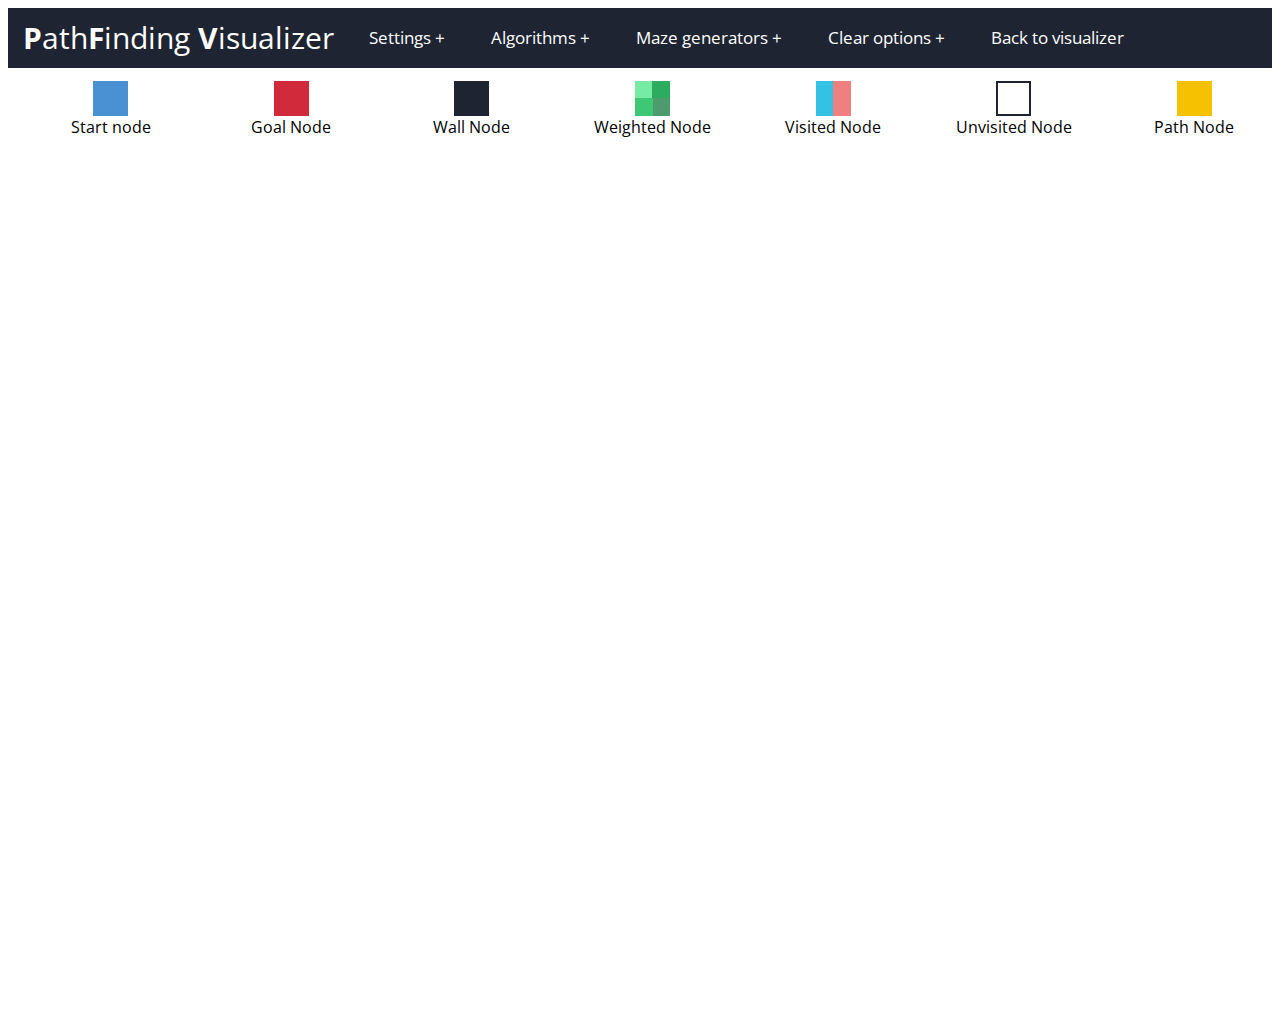
==== tutorial.html @ dd70c567 "added-tutorial" ====
<html>
    <head>
        <!-- CSS -->
        <link rel="stylesheet" href="styles/style.css" />
        <!-- <link rel="stylesheet" href="styles/modal.css" /> -->
        <link rel="stylesheet" href="styles/node_style.css" />
        <link rel="stylesheet" href="styles/nav_bar.css" />
        <link rel="stylesheet" href="styles/set_environment.css" />
        <link rel="stylesheet" href="styles/alert.css" />
        <link rel="icon" href="./images/favicon.png">
        <!-- Load an icon library to show a hamburger menu (bars) on small screens -->
        <link rel="stylesheet" href="https://cdnjs.cloudflare.com/ajax/libs/font-awesome/4.7.0/css/font-awesome.min.css">
    </head>

    <body>
        <div id="content_container">
            <nav id="nab-bar-container" class="gradient">
                <div id="logo"><b>P</b>ath<b>F</b>inding <b>V</b>isualizer</div>
    
                <label for="drop" class="toggle">Menu</label>
                <input type="checkbox" id="drop" />
                <ul class="menu">
                    <li class="disabled-div"><a href="#" id="settings">Settings</a>
                        <ul>
                            <li class="gradient"><a>Canvas size : <input id="node-slider" type="range" min="35" max="60" value="50"></a></li>
                            <li class="gradient"><a>Speed : <input id="speed-slider" type="range" min="0" max="500" value="30"></a></li>
                            <li class="gradient"><a>Node weight : <input id="weight-input" type="number" min="2" max="20" value="2"></a></li>
                            <li class="gradient"><a>Heuristic : 
                                    <select id="select-heuristic">
                                        <option value="euclidean">Euclidean</option>
                                        <option value="manhattan">Manhattan</option>
                                        <option value="hamming">Hamming</option>
                                        <option value="minkowski5">Minkowski(p = 5)</option>
                                        <option value="cosine">Cosine</option>
                                        <option value="chebyshev">Chebyshev</option>
                                        <option value="haversine">Haversine</option>
                                    </select>
                                </a>
                            </li>
                        </ul>
                    </li>
                    <li class="disabled-div"><a href="#">Algorithms</a>
                        <ul>
                            <li class="gradient"><a id="buttonBFS">BFS</a></li>
                            <li class="gradient"><a id="buttonDFS">DFS</a></li>
                            <li class="gradient"><a id="buttonBD_BFS">Bidirect. BFS</a></li>
                            <li class="gradient"><a id="buttonBD_DFS">Bidirect. DFS</a></li>
                            <li class="gradient"><a id="buttonDijkstra">Dijkstra</a></li>
                            <li class="gradient"><a id="buttonGreedy_BFS">Greedy BFS</a></li>
                            <li class="gradient"><a id="buttonA_star">A star</a></li>
                            <!-- <li class="gradient"><a id="buttonRecursiveBFS">Recursive BFS</a></li> -->
                        </ul>
                    </li>
                    <li class="disabled-div"><a href="#">Maze generators</a>
                        <ul>
                            <li class="gradient"><a href="#">Static shapes</a>
                                <ul>
                                    <li class="gradient"><a id="buttonStairs">Stairs</a></li>
                                    <li class="gradient"><a id="buttonCentricBaesMaze">Centric baes</a></li>
                                    <li class="gradient"><a id="buttonHorizontalBaesMaze">Horizontal baes</a></li>
                                    <li class="gradient"><a id="buttonVerticalBaesMaze">Vertical baes</a></li>
                                    <li class="gradient"><a id="buttonNormalBaesMaze">Normal baes</a></li>
                                </ul>
                            </li>
                            <li class="gradient"><a id="buttonRandomSeed">Random seed</a></li>
                            <li class="gradient"><a id="buttonRandomizedPrim">Random Prim</a></li>
                            <!-- <li class="gradient"><a id="buttonRandomizedKruskal">Random Kruskal</a></li> -->
                            <li class="gradient"><a id="buttonRecursiveBacktracker">Recursive Backtracker</a></li>
                        </ul>
                    </li>
                    <li class="disabled-div"><a href="#">Clear options</a>
                        <ul>
                            <!-- <li class="gradient"><a id="buttonClearAll">Clear All</a></li> -->
                            <li class="gradient"><a id="buttonClearAllExceptStartGoal">Clear All Except Start&Goal</a></li>
                            <li class="gradient"><a id="buttonClearWalls">Clear Walls</a></li>
                            <li class="gradient"><a id="buttonClearWeights">Clear Weights</a></li>
                            <li class="gradient"><a id="buttonClearSearchPath">Clear Search&Path</a></li>
                        </ul>
                    </li>
                    <li><a href="index.html">Back to visualizer</a></li>
                </ul>
            </nav>
    
            <div id="description_container" class="description_container">
                <div class="description-node">
                    <img src="./images/nodes/start_node.png" alt="start_node"> <br>
                    Start node
                    <!-- <span class="tooltiptext">Shift/Alt + Left mouse click(first click ever)</span> -->
                </div>
                <div class="description-node">
                    <img src="./images/nodes/goal_node.png" alt="goal_node"> <br>
                    Goal Node
                    <!-- <span class="tooltiptext">Shift/Alt + Left mouse click(second click ever)</span> -->
                </div>
                <div class="description-node">
                    <img src="./images/nodes/wall_node.png" alt="wall_node"> <br>
                    Wall Node
                    <!-- <span class="tooltiptext">Shift + Left mouse click(generates after start&goal)</span> -->
                </div>
                <div class="description-node">
                    <img src="./images/nodes/weighted_node.png" alt="weighted_node"> <br>
                    Weighted Node
                    <!-- <span class="tooltiptext">Alt + Left mouse click</span> -->
                </div>
                <div class="description-node">
                    <img src="./images/nodes/visited_node.png" alt="visited_node"> <br>
                    Visited Node
                </div>
                <div class="description-node">
                    <img src="./images/nodes/unvisited_node.png" alt="unvisited_node"> <br>
                    Unvisited Node
                </div>
                <div class="description-node">
                    <img src="./images/nodes/path_node.png" alt="path_node"> <br>
                    Path Node
                </div>
            </div>
            <div id="ppt_container" class="ppt_container">
                <iframe src="https://onedrive.live.com/embed?cid=1739E4AB8B7C10DA&resid=1739E4AB8B7C10DA%2132318&authkey=APc30PxXomVTBMA&em=2" width="100%" height="100%" frameborder="0" scrolling="no"></iframe>
            </div>
        </div>
    </body>
</html>
---- styles/style.css ----
@import url(https://fonts.googleapis.com/css?family=Open+Sans);
@import url(https://fonts.googleapis.com/css?family=Bree+Serif);
body{
    background-color: rgb(255, 255, 255);
    font-family: 'Roboto';
}

.content_container{
    height: 100%;
    width: 100%;
    display: flex;
    flex-direction: column;
}

.settings_container{
    width: 100%;
    height: 10%;
    display: flex;
}

.settings_container > h1{
    font-family: 'Roboto Thin';
    font-size: 50px;
    color: bisque;
    text-align: center;
}

.algorithms{
    width: 100%;
    height: 100%;
}

.button{
    width: 30%;
    height: 30%;
}

.maze_container{
    height: 98%;
    width: 98%;
    display: flex;
    flex-direction: column;
    float: center;
    margin: 1%;
}

.row{
    width: 100%;
    height: 5%;
    display: flex;
}

.description_container{
    height: 5%;
    width: 100%;
    margin: 1%;
    margin-bottom: 2%;
    text-align: center;
    font-family: 'Open Sans', sans-serif;
}

.description-node{
    width: 14.285%;
    float: left;
}

.ppt_container{
    width: 98%;
    height: 98%;
    display: flex;
    float: center;
    margin: 1%;
}
/* Tooltip container */
.tooltip {
    position: relative;
    display: inline-block;
    border-bottom: 1px dotted black; /* If you want dots under the hoverable text */
  }
  
  /* Tooltip text */
  .tooltip .tooltiptext {
    visibility: hidden;
    width: 150px;
    background-color: #555;
    color: #fff;
    text-align: center;
    padding: 5px 0;
    border-radius: 6px;
  
    /* Position the tooltip text */
    position: absolute;
    z-index: 1;
    bottom: 125%;
    left: 50%;
    margin-left: -60px;
  
    /* Fade in tooltip */
    opacity: 0;
    transition: opacity 0.3s;
  }
  
  /* Tooltip arrow */
  .tooltip .tooltiptext::after {
    content: "";
    position: absolute;
    top: 100%;
    left: 50%;
    margin-left: -5px;
    border-width: 5px;
    border-style: solid;
    border-color: #555 transparent transparent transparent;
  }
  
  /* Show the tooltip text when you mouse over the tooltip container */
  .tooltip:hover .tooltiptext {
    visibility: visible;
    opacity: 1;
  }

.disabled-div{
    pointer-events: none;
}
.enabled-div{
    pointer-events: all;
}

.hide {
    display: none;
}

.drag-over {
    border: dashed 3px blue;
}
---- styles/modal.css ----
@import url('https://fonts.googleapis.com/css?family=Poppins:200i,400&display=swap');

/* body {
  background-color: #fef6e4;
  font-family: 'Poppins', sans-serif;
  max-width: 65%;
  margin: 0 auto 0 auto;
  padding-bottom: 40px;
} */

/* header {
  text-align: center;
  line-height: .8;
  font-family: 'Poppins', sans-serif;
} */

h1 {
  color: #001858;
  font-weight: 800;
  line-height: 1.6;
}

p {
  color: #172c66;
  font-size: 1.05rem;
  font-weight: 550;
}

#name-label {
  color: #172c66;
  margin: 10px;
}

#name,
#number {
  border-radius: 25px;
  width: 49%;
  box-shadow: 5px 5px #8bd3dd;
}

#survey-form {
  background-color: #f3d2c1;
  padding: 20px;
  box-shadow: 5px 5px #8bd3dd;
  border-radius: 25px;
  font-family: 'Poppins', sans-serif;
  width: 50%;
  position: absolute;
  left: 50%;
  margin-left: -25%;
}

label {
  display: flex;
  align-items: center;
  font-size: 1rem;
  margin: 5px;
  color: #0d282c;
  cursor: pointer;
}

#dropdown {
  border: none;
  font-size: 1rem;
  padding: 15px;
  border-radius: 25px;
  box-shadow: 5px 5px #8bd3dd;
  width: 49%;
}

.input-checkbox {
  height: 15px;
  width: 15px;
}

input {
  border: none;
  padding: 1.2rem;
}

.submit-button {
  background-color: #f582ae;
  font-size: 1.2rem;
  color: #001858;
  padding: 20px 70px;
  border-radius: 25px;
  box-shadow: 5px 5px #8bd3dd;
  outline: none;
  border: none;
  margin: 0 auto;
  display: block;
  cursor: pointer;
}
---- styles/node_style.css ----
.node{
    width: 5%;
    height: 100%;
    border: 0.025px;
    border-style: solid;
    border-color: rgb(119, 120, 122);
    transition: transform .2s;
    cursor: crosshair;
}
.node:hover{
    -ms-transform: scale(1.3);
    -webkit-transform: scale(1.3);
    transform: scale(1.3);
}

.unvisited-node{
    background-color: white;
    border-color: rgb(30, 36, 49);
    animation-name: unvisited-node-effect;
    animation-duration: 1s;
}
@keyframes unvisited-node-effect {
    from {background-color: rgb(74, 145, 212);}
    to {background-color: white;}
}

.start-node{
    background-color: rgb(74, 145, 212);
    border-color: rgb(119, 120, 122);
    animation-name: start-node-effect;
    animation-duration: 1s;
}
@keyframes start-node-effect {
    from {background-color: rgb(49, 96, 141);}
    to {background-color: rgb(74, 145, 212);}
}

.goal-node{
    background-color: rgb(209, 42, 59);
    border-color: rgb(119, 120, 122);
    animation-name: goal-node-effect;
    animation-duration: 1s;
}
@keyframes goal-node-effect {
    from {background-color: rgb(139, 28, 39);}
    to {background-color: rgb(209, 42, 59);}
}

.wall-node{
    background-color: rgb(30, 36, 49);
    border-color: rgb(30, 36, 49);
    animation-name: wall-node-effect;
    animation-duration: 1s;
}
@keyframes wall-node-effect {
    from {background-color: rgb(12, 115, 184);}
    to {background-color: rgb(30, 36, 49);}
}

.weighted-node{
/* used only for easier searches with querySelectorAll(), using contains etc.*/
}

.weighted-node-5{
    background-color: rgb(117, 235, 164);
    border-color: rgb(163, 241, 194);
    animation-name: weighted-node-5-effect;
    animation-duration: 1s;
}
@keyframes weighted-node-5-effect {
    from {background-color: rgb(43, 110, 70);}
    to {background-color: rgb(117, 235, 164);}
}

.weighted-node-10{
    background-color: rgb(62, 199, 117);
    border-color: rgb(141, 238, 180);
    animation-name: weighted-node-10-effect;
    animation-duration: 1s;
}
@keyframes weighted-node-10-effect {
    from {background-color: rgb(43, 110, 70);}
    to {background-color: rgb(62, 199, 117);}
}

.weighted-node-15{
    background-color: rgb(44, 172, 95);
    border-color: rgb(119, 230, 163);
    animation-name: weighted-node-15-effect;
    animation-duration: 1s;
}
@keyframes weighted-node-15-effect {
    from {background-color: rgb(43, 110, 70);}
    to {background-color: rgb(44, 172, 95);}
}

.weighted-node-20{
    background-color: rgb(78, 156, 109);
    border-color: rgb(69, 204, 123);
    animation-name: weighted-node-20-effect;
    animation-duration: 1s;
}
@keyframes weighted-node-20-effect {
    from {background-color: rgb(43, 110, 70);}
    to {background-color: rgb(78, 156, 109);}
}

.visited-nodeA{
    background-color: rgb(51, 193, 228);
    border-color: rgb(157, 216, 235);
    animation-name: visited-nodeA-effect;
    animation-duration: 1s;
}
@keyframes visited-nodeA-effect {
    from {background-color: rgb(74, 145, 212);}
    to {background-color: rgb(51, 193, 228);}
}

.visited-nodeB{
    background-color: rgb(240, 128, 128);
    border-color: rgb(245, 170, 170);
    animation-name: visited-nodeB-effect;
    animation-duration: 1s;
}
@keyframes visited-nodeB-effect {
    from {background-color: rgb(209, 42, 59);}
    to {background-color: rgb(240, 128, 128);}
}

.intersect-node{
    background-color: rgb(152, 103, 212);
    border-color: rgb(186, 153, 226);
}

.path-node{
    background-color: rgb(245, 193, 0);
    border-color: rgb(248, 213, 85);
    animation-name: path-node-effect;
    animation-duration: 1s;
}
@keyframes path-node-effect {
    from {background-color: rgb(240, 102, 40);}
    to {background-color: rgb(245, 193, 0);}
}
---- styles/nav_bar.css ----
@import url(https://fonts.googleapis.com/css?family=Open+Sans);
@import url(https://fonts.googleapis.com/css?family=Bree+Serif);

h1 {
	font-size: 60px;
	text-align: center;
	color: #FFF;
}	

h3 {
	font-size: 30px;
	line-height: 34px;
	text-align: center;
	color: #FFF;
}

h3 a {
	color: #FFF;
}

a {
	color: #FFF;
}

h1 {
	margin-top: 100px;
	text-align:center;
	font-size:60px;
	line-height: 70px;
	font-family: 'Bree Serif', 'serif';
	}

#container {
	margin: 0 auto;
	max-width: 890px;
}

p {
	text-align: center;
}

.toggle,
[id^=drop] {
	display: none;
}

/* Giving a background-color to the nav container. */
.gradient{
	background-color: #1E2431;
  /* background-image: linear-gradient(to right, black, rgb(74, 145, 212)); */
}
.nav-background{
	background-color: rgb(74, 145, 212);
  }

nav { 
	/* background-color: #254441; */
  font-family: 'Open Sans', sans-serif;
	font-size:22px;
	line-height: 32px;
	color: #ffffff;
	margin: 0;
	padding: 0;
	word-wrap:break-word !important;
	font-family: 'Open Sans', sans-serif;
}

#logo {
	display: block;
	padding: 0 15px;
	float: left;
	font-size:30px;
	line-height: 60px;
}

/* Since we'll have the "ul li" "float:left"
 * we need to add a clear after the container. */

nav:after {
	content:"";
	display:table;
	clear:both;
}

/* Removing padding, margin and "list-style" from the "ul",
 * and adding "position:reltive" */
nav ul {
	float: left;
	padding:0;
	margin:0;
	list-style: none;
	position: relative;
	}
	
/* Positioning the navigation items inline */
nav ul li {
	margin: 0px;
	display:inline-block;
	/* float: left; */
	/* background-color: #254441; */
	}

/* Styling the links */
nav a {
	display:block;
	padding:14px 20px;	
	color:#FFF;
	font-size:17px;
	text-decoration:none;
}


nav ul li ul li:hover { background: #000000; }

/* Background color change on Hover */
nav a:hover { 
	background-color: #000000; 
}

/* Hide Dropdowns by Default
 * and giving it a position of absolute */
nav ul ul {
	display: none;
	position: absolute; 
	/* has to be the same number as the "line-height" of "nav a" */
	top: 60px; 
}
	
/* Display Dropdowns on Hover */
nav ul li:hover > ul {
	display:inherit;
}
	
/* Fisrt Tier Dropdown */
nav ul ul li {
	width:170px;
	float:none;
	display:list-item;
	position: relative;
}

/* Second, Third and more Tiers	
 * We move the 2nd and 3rd etc tier dropdowns to the left
 * by the amount of the width of the first tier.
*/
nav ul ul ul li {
	position: relative;
	top:-60px;
	/* has to be the same number as the "width" of "nav ul ul li" */ 
	left:170px; 
}

	
/* Change ' +' in order to change the Dropdown symbol */
li > a:after { content:  ' +'; }
li > a:only-child:after { content: ''; }


/* Media Queries
--------------------------------------------- */

@media all and (max-width : 768px) {

	#logo {
		display: block;
		padding: 0;
		width: 100%;
		text-align: center;
		float: none;
	}

	nav {
		margin: 0;
	}

	/* Hide the navigation menu by default */
	/* Also hide the  */
	.toggle + a,
	.menu {
		display: none;
	}

	/* Stylinf the toggle lable */
	.toggle {
		display: block;
		/* background-color: #254441; */
		padding:14px 20px;	
		color:#FFF;
		font-size:17px;
		text-decoration:none;
		border:none;
	}

	.toggle:hover {
		background-color: #000000;
	}

	/* Display Dropdown when clicked on Parent Lable */
	[id^=drop]:checked + ul {
		display: block;
	}

	/* Change menu item's width to 100% */
	nav ul li {
		display: block;
		width: 100%;
		}

	nav ul ul .toggle,
	nav ul ul a {
		padding: 0 40px;
	}

	nav ul ul ul a {
		padding: 0 80px;
	}

	nav a:hover,
 	nav ul ul ul a {
		background-color: #000000;
	}
  
	nav ul li ul li .toggle,
	nav ul ul a,
  nav ul ul ul a{
		padding:14px 20px;	
		color:#FFF;
		font-size:17px; 
	}
  
  
	nav ul li ul li .toggle,
	nav ul ul a {
		background-color: #212121; 
	}

	/* Hide Dropdowns by Default */
	nav ul ul {
		float: none;
		position:static;
		color: #ffffff;
		/* has to be the same number as the "line-height" of "nav a" */
	}
		
	/* Hide menus on hover */
	nav ul ul li:hover > ul,
	nav ul li:hover > ul {
		display: none;
	}
		
	/* Fisrt Tier Dropdown */
	nav ul ul li {
		display: block;
		width: 100%;
	}

	nav ul ul ul li {
		position: static;
		/* has to be the same number as the "width" of "nav ul ul li" */ 

	}

}

@media all and (max-width : 330px) {

	nav ul li {
		display:block;
		width: 94%;
	}

}

/* menu settings */
#node-slider{
	background-color: #FFF;
	color: #FFF;
}

#weight-input{
	width: 100%;
}

#select-heuristic{
	width: 100%;
}
---- styles/set_environment.css ----
h1 {
    text-align: center;
    font-family: Tahoma, Arial, sans-serif;
    color: #06D85F;
    margin: 80px 0;
  }
  
  .box {
    width: 40%;
    margin: 0 auto;
    background: rgba(255,255,255,0.2);
    padding: 35px;
    border: 2px solid #fff;
    border-radius: 20px/50px;
    background-clip: padding-box;
    text-align: center;
  }
  
  .button {
    font-size: 1em;
    padding: 10px;
    color: #fff;
    border: 2px solid #06D85F;
    border-radius: 20px/50px;
    text-decoration: none;
    cursor: pointer;
    transition: all 0.3s ease-out;
  }
  .button:hover {
    background: #06D85F;
  }
  
  .overlay {
    position: fixed;
    top: 0;
    bottom: 0;
    left: 0;
    right: 0;
    background: rgba(0, 0, 0, 0.7);
    transition: opacity 500ms;
    visibility: hidden;
    opacity: 0;
  }
  .overlay:target {
    visibility: visible;
    opacity: 1;
  }
  
  .popup {
    margin: 10% auto;
    padding: 20px;
    background: #fff;
    /* border-radius: 5px; */
    border-color: #06D85F;
    border-width: 15px;
    width: 30%;
    height: 50%;
    position: relative;
    transition: all 5s ease-in-out;
  }
  
  .popup h2 {
    margin-top: 0;
    color: #333;
    font-family: Tahoma, Arial, sans-serif;
  }
  .popup .close {
    position: absolute;
    top: 20px;
    right: 30px;
    transition: all 200ms;
    font-size: 30px;
    font-weight: bold;
    text-decoration: none;
    color: #333;
  }
  .popup .close:hover {
    color: #06D85F;
  }
  .popup .content {
    max-height: 30%;
    overflow: auto;
  }
  
  @media screen and (max-width: 700px){
    .box{
      width: 70%;
    }
    .popup{
      width: 70%;
    }
  }
---- styles/alert.css ----
@import url(https://fonts.googleapis.com/css?family=Open+Sans);

.error-alert{
    padding: 20px;
    background-color: #D12A3B; /* Red */
    color: white;
    margin-bottom: 15px;
    font-family: 'Open Sans', sans-serif;
    text-align: center;
}

.info-alert{
    padding: 20px;
    background-color: #4A91D4; /* Blue */
    color: white;
    margin-bottom: 15px;
    font-family: 'Open Sans', sans-serif;
    text-align: center;
}

.success-alert{
    padding: 20px;
    background-color: #3EC775; /* Green */
    color: white;
    margin-bottom: 15px;
    font-family: 'Open Sans', sans-serif;
    text-align: center;
}

.warning-alert{
    padding: 20px;
    background-color: #F5C100; /* Yellow */
    color: white;
    margin-bottom: 15px;
    font-family: 'Open Sans', sans-serif;
    text-align: center;
}

/* The close button */
.closebtn {
    margin-left: 15px;
    color: white;
    font-weight: bold;
    float: right;
    font-size: 22px;
    line-height: 20px;
    cursor: pointer;
    transition: 0.3s;
}
  
/* When moving the mouse over the close button */
.closebtn:hover {
    color: black;
}
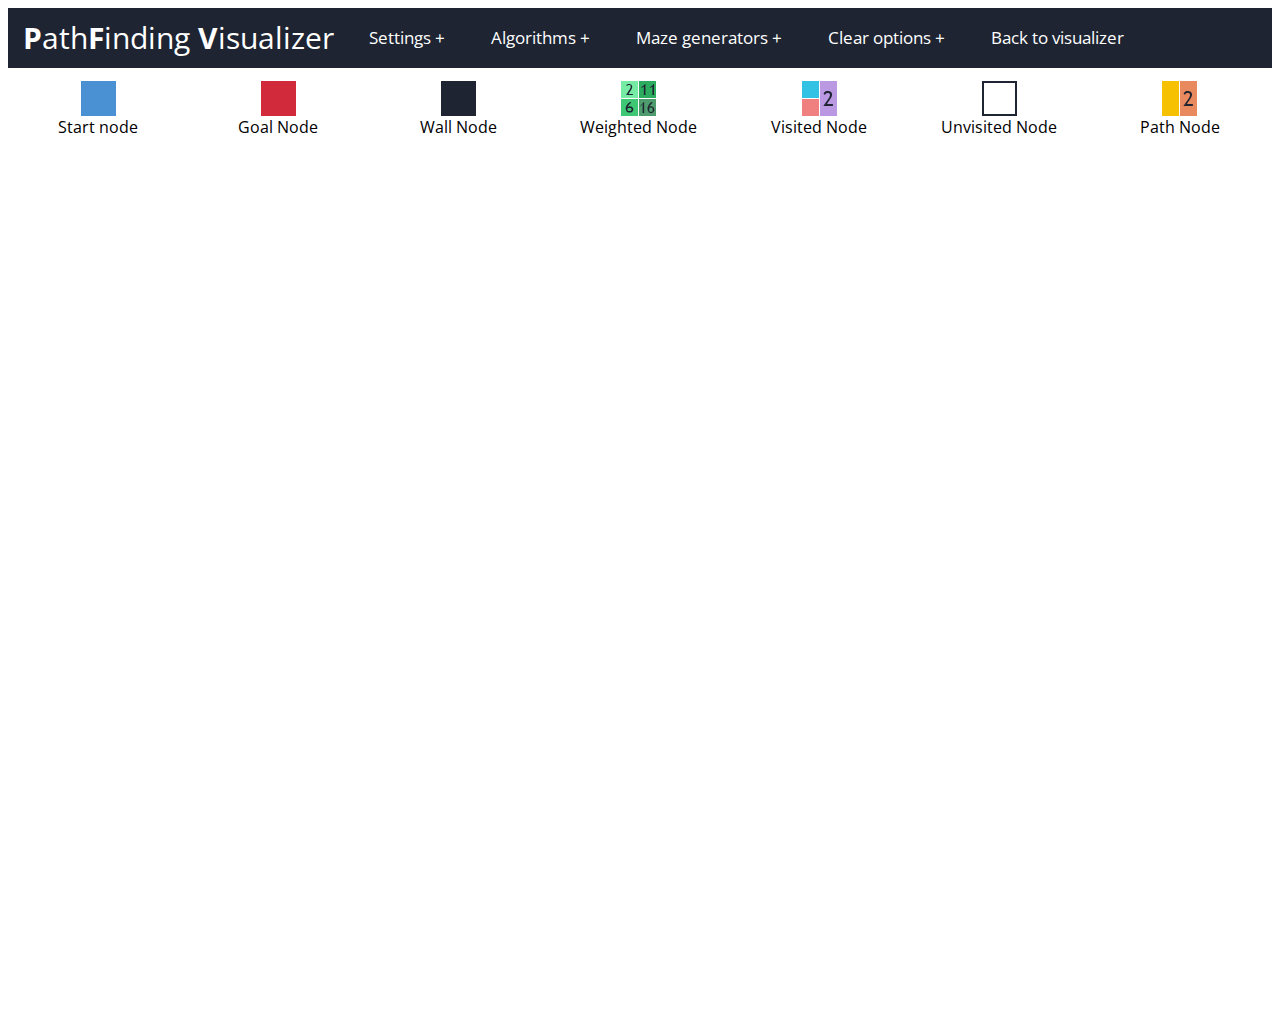
==== commit fbf74a14: "added-clear-brush" ====
--- a/tutorial.html
+++ b/tutorial.html
@@ -14,7 +14,7 @@
 
     <body>
         <div id="content_container">
-            <nav id="nab-bar-container" class="gradient">
+            <nav id="nav-bar-container" class="gradient">
                 <div id="logo"><b>P</b>ath<b>F</b>inding <b>V</b>isualizer</div>
     
                 <label for="drop" class="toggle">Menu</label>
--- a/styles/style.css
+++ b/styles/style.css
@@ -53,14 +53,15 @@
 .description_container{
     height: 5%;
     width: 100%;
-    margin: 1%;
+    /* margin: 1%; */
+    margin-top: 1%;
     margin-bottom: 2%;
     text-align: center;
     font-family: 'Open Sans', sans-serif;
 }
 
 .description-node{
-    width: 14.285%;
+    width: 14.26%;
     float: left;
 }
 
@@ -129,6 +130,29 @@
     display: none;
 }
 
+.show {
+    display: flex;
+}
+
 .drag-over {
     border: dashed 3px blue;
+}
+
+.slider{
+    width:100%;
+}
+
+.not-selectable {
+    -webkit-touch-callout: none;
+    -webkit-user-select: none;
+    -khtml-user-select: none;
+    -moz-user-select: none;
+    -ms-user-select: none;
+    user-select: none;
+}
+
+.innerDiv{
+    width: 1%;
+    height: 1%;
+    font-size: small;
 }--- a/styles/node_style.css
+++ b/styles/node_style.css
@@ -58,7 +58,15 @@
 }
 
 .weighted-node{
-/* used only for easier searches with querySelectorAll(), using contains etc.*/
+    /* used only for easier searches with querySelectorAll(), using contains etc.*/
+}
+
+.transformed-visited-node{
+    /* used only for easier searches with querySelectorAll(), using contains etc.*/
+}
+
+.transformed-path-node{
+    /* used only for easier searches with querySelectorAll(), using contains etc.*/
 }
 
 .weighted-node-5{
@@ -116,6 +124,17 @@
     to {background-color: rgb(51, 193, 228);}
 }
 
+.weighted-visited-nodeA{
+    background-color: rgb(186, 153, 226);
+    border-color: rgb(209, 187, 235);
+    animation-name: weighted-visited-nodeA-effect;
+    animation-duration: 1s;
+}
+@keyframes weighted-visited-nodeA-effect {
+    from {background-color: rgb(152, 103, 212);}
+    to {background-color: rgb(186, 153, 226);}
+}
+
 .visited-nodeB{
     background-color: rgb(240, 128, 128);
     border-color: rgb(245, 170, 170);
@@ -123,13 +142,8 @@
     animation-duration: 1s;
 }
 @keyframes visited-nodeB-effect {
-    from {background-color: rgb(209, 42, 59);}
+    from {background-color: rgb(248, 213, 85);}
     to {background-color: rgb(240, 128, 128);}
-}
-
-.intersect-node{
-    background-color: rgb(152, 103, 212);
-    border-color: rgb(186, 153, 226);
 }
 
 .path-node{
@@ -141,4 +155,15 @@
 @keyframes path-node-effect {
     from {background-color: rgb(240, 102, 40);}
     to {background-color: rgb(245, 193, 0);}
+}
+
+.weighted-path-node{
+    background-color: rgb(233, 138, 94);
+    border-color: rgb(245, 173, 139);
+    animation-name: weighted-path-node-effect;
+    animation-duration: 1s;
+}
+@keyframes weighted-path-node-effect {
+    from {background-color: rgb(240, 102, 40);}
+    to {background-color: rgb(233, 138, 94);}
 }--- a/styles/nav_bar.css
+++ b/styles/nav_bar.css
@@ -283,4 +283,8 @@
 
 #select-heuristic{
 	width: 100%;
+}
+
+#select-level-detail{
+	width: 100%;
 }